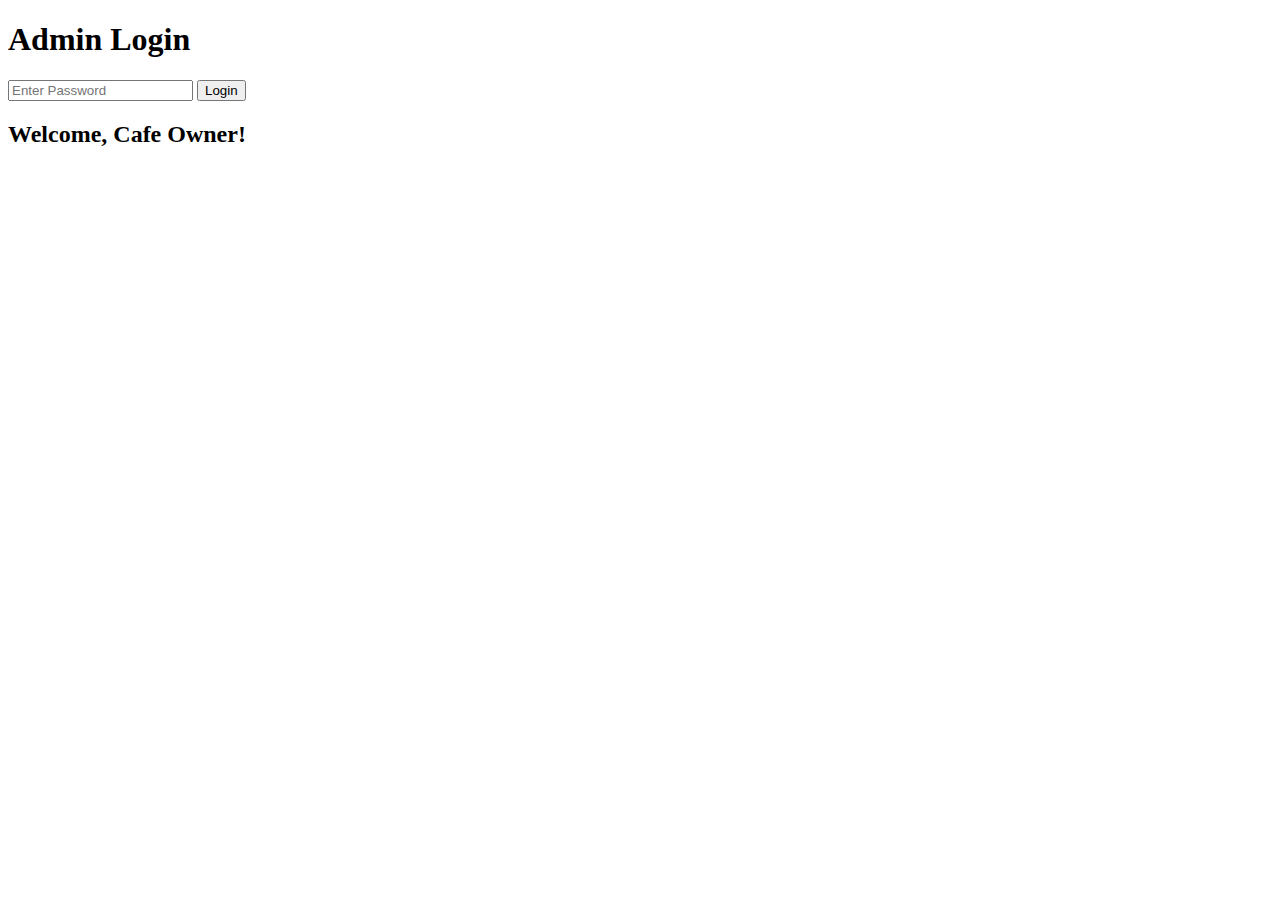
==== login.html @ 531d1c4a "Add files via upload" ====
<!DOCTYPE html>
<html lang="en">
<head>
    <meta charset="UTF-8">
    <meta name="viewport" content="width=device-width, initial-scale=1.0">
    <title>Cafe Admin</title>
    <link rel="stylesheet" href="styles.css">
</head>
<body>
    <div class="login-container">
        <h1>Admin Login</h1>
        <form id="login-form">
            <input type="password" id="password" placeholder="Enter Password" required>
            <button type="submit">Login</button>
        </form>
    </div>
    <div class="admin-panel hidden">
        <!-- Add your menu and promotion management tools here -->
        <h2>Welcome, Cafe Owner!</h2>
        <!-- Add your admin functionalities here -->
    </div>
    <script src="script.js"></script>
</body>
</html>
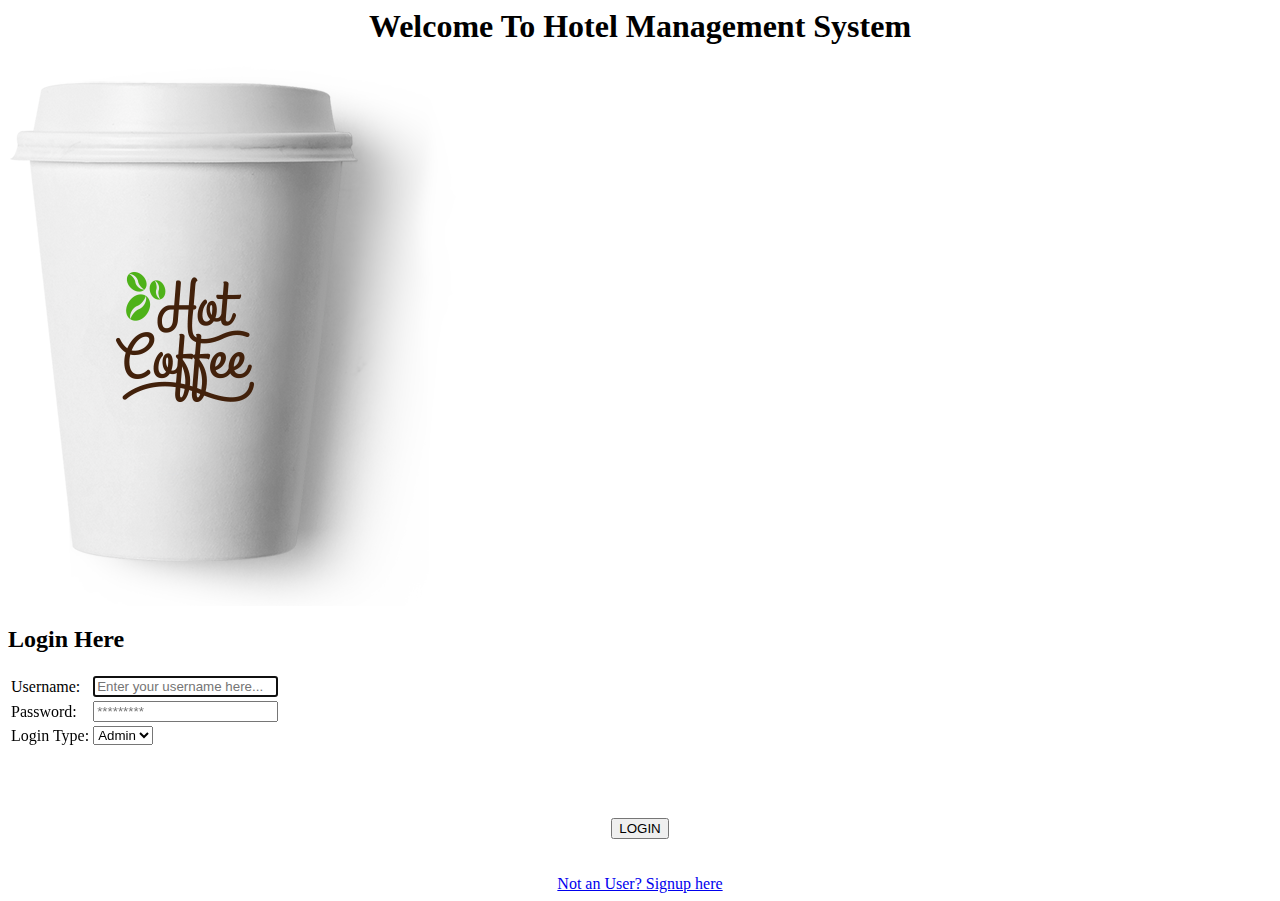
==== commit 7d891a2f: "Add files via upload" ====
--- a/login.html
+++ b/login.html
@@ -1,24 +1,49 @@
-<!DOCTYPE html>
-<html lang="en">
-<head>
-    <meta charset="UTF-8">
-    <meta name="viewport" content="width=device-width, initial-scale=1.0">
-    <title>Cafe Admin</title>
-    <link rel="stylesheet" href="styles.css">
-</head>
-<body>
-    <div class="login-container">
-        <h1>Admin Login</h1>
-        <form id="login-form">
-            <input type="password" id="password" placeholder="Enter Password" required>
-            <button type="submit">Login</button>
-        </form>
-    </div>
-    <div class="admin-panel hidden">
-        <!-- Add your menu and promotion management tools here -->
-        <h2>Welcome, Cafe Owner!</h2>
-        <!-- Add your admin functionalities here -->
-    </div>
-    <script src="script.js"></script>
-</body>
-</html>
+<html>
+    <head>
+    <title>User Login
+    </title>
+    <link rel="icon" type="image/png"sizes="32*32" href="image\user1.png">
+    <link rel="stylesheet" type="text/css" href="login.css">
+    <script type="text/javascript" src="login.js">
+    </script>
+    </head>
+    <body>
+        <center><h1>Welcome To Hotel Management System</h1></center>
+        <div class="loginbox">
+            
+            <form>
+                
+                <legend><img src="image/home-img-1.png" alt="user" class="user"/></legend>
+                    <h2>Login Here</h2>
+                    <table>
+                        <tr>
+                    <td><label>Username:</label></td>
+                    
+                    <td><input type="text" name="username" placeholder="Enter your username here..." required maxlength="20" autofocus id="p1" oninput="hide()"></td>
+                    </tr>
+    
+                    <tr>
+                    <td><label>Password:</label>
+                    </td>
+                    <td>
+                    <input type="password" name="password" placeholder="*********" required  maxlength="22" autofocus id="p2" oninput="hide()"></td>
+                    </tr>
+                                    <tr>
+                    <td><label>Login Type:</label>
+                    </td>
+                    <td>
+                    <select id="dd">
+                        <option selected value="admin">Admin</option>
+                        <option value="user">User</option></select></td>
+                    </tr>
+                </table>
+                <br>
+                <span id="err" style="display:none;font-family:cursive;font-weight: 700;font-size: 22px;"> <img src="image/error.png" height="28px" width="30px"> Either Username or Password is not matching!</span>
+            </form>
+    <br><br>
+            <center><button onclick="login()" class="b1">LOGIN</button></center>
+            <br><br>
+            <center><a href="signup.html">Not an User? Signup here</a>	</center>
+            </div>
+    </body>
+    </html>